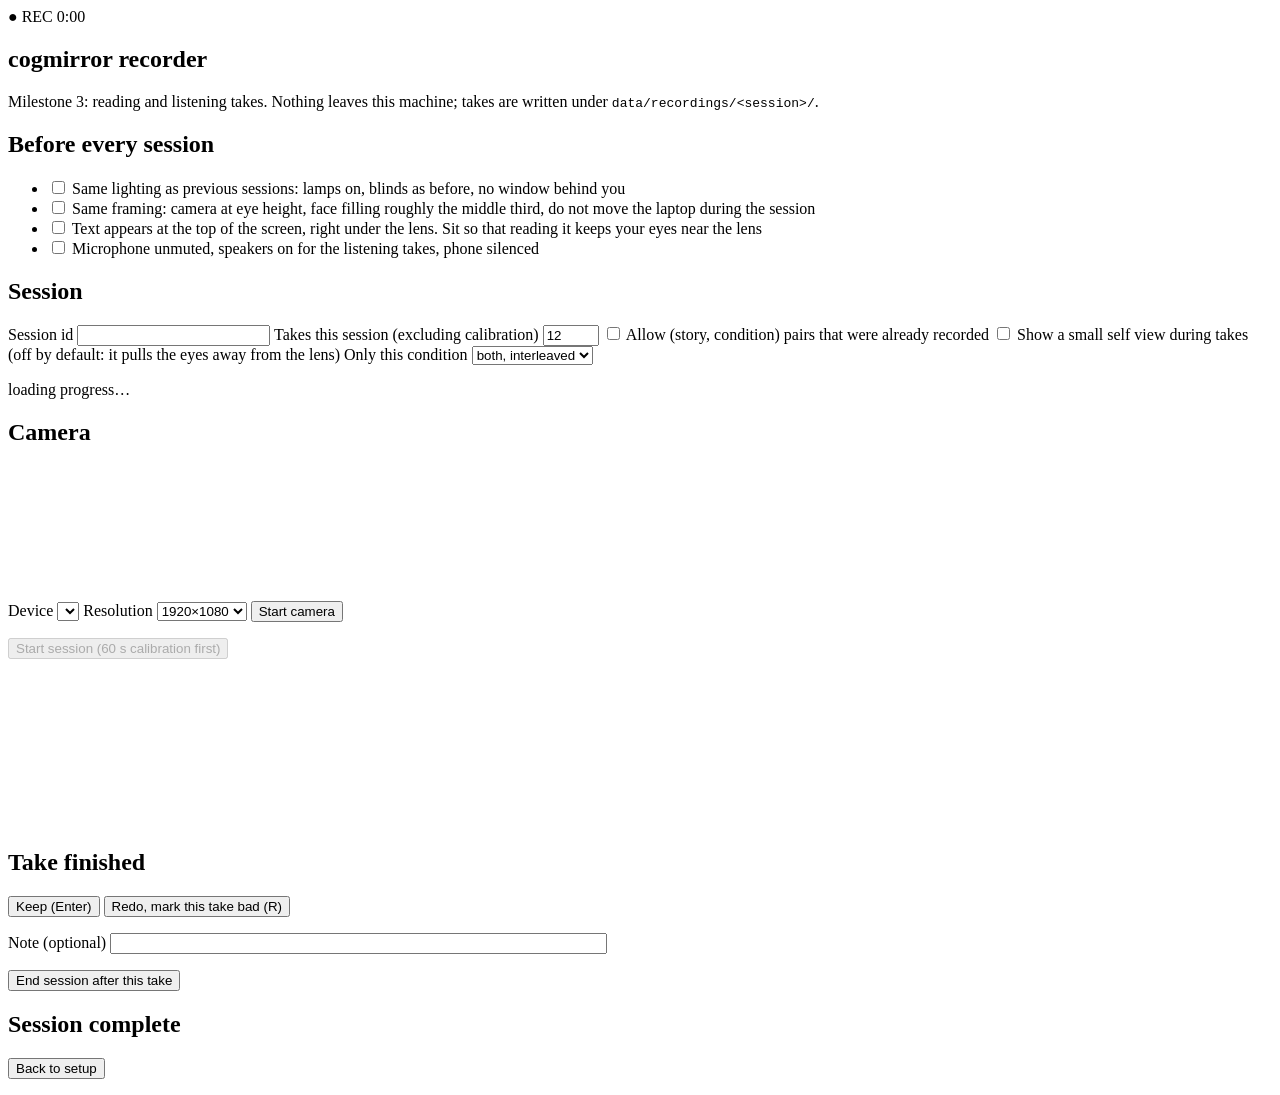
==== tools/recorder/static/index.html @ c9d8ddd8 "M3, rerun visualizer, recorder. M4 in progress" ====
<!doctype html>
<html lang="en">
<head>
<meta charset="utf-8">
<title>cogmirror recorder</title>
<meta name="viewport" content="width=device-width, initial-scale=1">
<link rel="stylesheet" href="/static/style.css">
</head>
<body>
<div id="rec-indicator" class="hidden">● REC <span id="rec-clock">0:00</span></div>

<!-- ---------------------------------------------------------------- setup -->
<section id="setup" class="screen">
  <h1>cogmirror recorder</h1>
  <p class="muted">Milestone 3: reading and listening takes. Nothing leaves this machine; takes are written under <code>data/recordings/&lt;session&gt;/</code>.</p>

  <div class="cols">
    <div>
      <h2>Before every session</h2>
      <ul class="checklist">
        <li><label><input type="checkbox" class="must"> Same lighting as previous sessions: lamps on, blinds as before, no window behind you</label></li>
        <li><label><input type="checkbox" class="must"> Same framing: camera at eye height, face filling roughly the middle third, do not move the laptop during the session</label></li>
        <li><label><input type="checkbox" class="must"> Text appears at the top of the screen, right under the lens. Sit so that reading it keeps your eyes near the lens</label></li>
        <li><label><input type="checkbox" class="must"> Microphone unmuted, speakers on for the listening takes, phone silenced</label></li>
      </ul>

      <h2>Session</h2>
      <label>Session id <input id="session-id" size="22"></label>
      <label>Takes this session (excluding calibration) <input id="n-takes" type="number" min="1" max="200" value="12"></label>
      <label><input id="allow-repeat" type="checkbox"> Allow (story, condition) pairs that were already recorded</label>
      <label><input id="self-view" type="checkbox"> Show a small self view during takes (off by default: it pulls the eyes away from the lens)</label>
      <label>Only this condition <select id="only-condition"><option value="">both, interleaved</option><option value="read">reading only</option><option value="listen">listening only</option></select></label>
      <p id="progress-summary" class="muted">loading progress…</p>
    </div>

    <div>
      <h2>Camera</h2>
      <label>Device <select id="camera"></select></label>
      <label>Resolution <select id="resolution"><option value="1280x720">1280×720</option><option value="1920x1080" selected>1920×1080</option></select></label>
      <button id="start-camera">Start camera</button>
      <video id="preview" autoplay muted playsinline></video>
      <pre id="camera-info" class="muted"></pre>
    </div>
  </div>

  <p><button id="start-session" disabled>Start session (60 s calibration first)</button></p>
  <p id="setup-error" class="error"></p>
</section>

<!-- ----------------------------------------------------------------- take -->
<section id="take" class="screen hidden">
  <div id="prompter">
    <div id="prompter-hint" class="hint"></div>
    <div id="prompter-text"></div>
    <div id="prompter-progress" class="hint"></div>
  </div>
  <div id="take-body">
    <div id="take-meta" class="muted"></div>
    <div id="preview-text" class="hidden"></div>
    <div id="take-instructions"></div>
    <video id="selfview" class="hidden" autoplay muted playsinline></video>
  </div>
</section>

<!-- --------------------------------------------------------------- review -->
<section id="review" class="screen hidden">
  <h2>Take finished</h2>
  <p id="review-info"></p>
  <p>
    <button id="keep">Keep (Enter)</button>
    <button id="redo">Redo, mark this take bad (R)</button>
  </p>
  <p><label>Note (optional) <input id="take-note" size="60"></label></p>
  <p id="upload-status" class="muted"></p>
  <p><button id="end-session" class="secondary">End session after this take</button></p>
</section>

<!-- ----------------------------------------------------------------- done -->
<section id="done" class="screen hidden">
  <h2>Session complete</h2>
  <pre id="done-summary"></pre>
  <p><button onclick="location.reload()">Back to setup</button></p>
</section>

<script src="/static/app.js"></script>
</body>
</html>
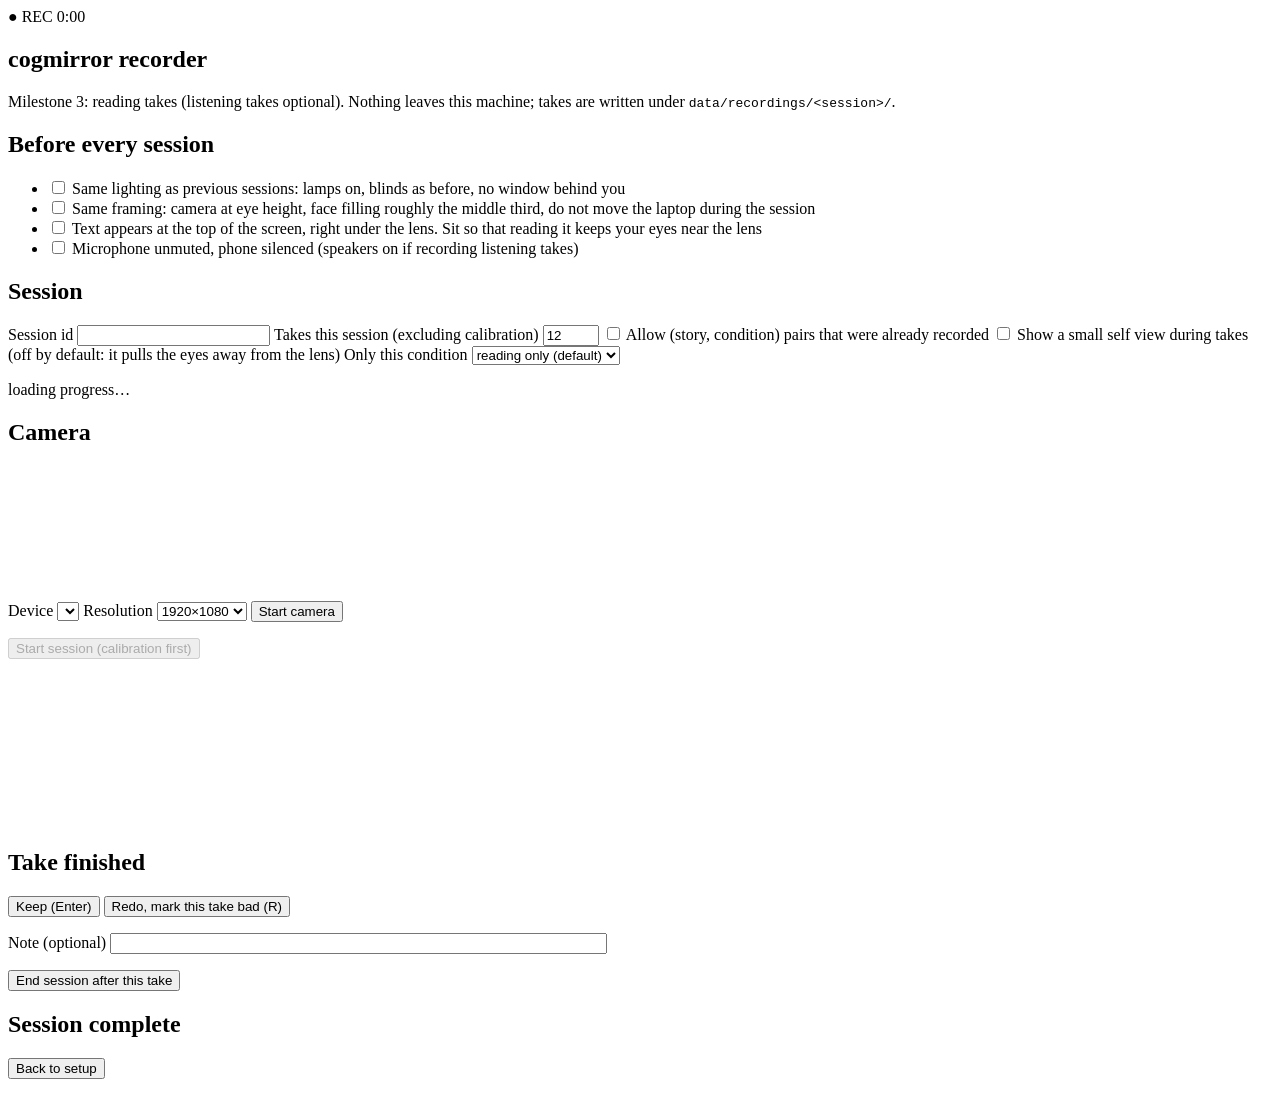
==== commit 4fdd8efb: "finish M4, add audio, aligned transcript and per-run top emotion tags for default trace" ====
--- a/tools/recorder/static/index.html
+++ b/tools/recorder/static/index.html
@@ -12,7 +12,7 @@
 <!-- ---------------------------------------------------------------- setup -->
 <section id="setup" class="screen">
   <h1>cogmirror recorder</h1>
-  <p class="muted">Milestone 3: reading and listening takes. Nothing leaves this machine; takes are written under <code>data/recordings/&lt;session&gt;/</code>.</p>
+  <p class="muted">Milestone 3: reading takes (listening takes optional). Nothing leaves this machine; takes are written under <code>data/recordings/&lt;session&gt;/</code>.</p>
 
   <div class="cols">
     <div>
@@ -21,7 +21,7 @@
         <li><label><input type="checkbox" class="must"> Same lighting as previous sessions: lamps on, blinds as before, no window behind you</label></li>
         <li><label><input type="checkbox" class="must"> Same framing: camera at eye height, face filling roughly the middle third, do not move the laptop during the session</label></li>
         <li><label><input type="checkbox" class="must"> Text appears at the top of the screen, right under the lens. Sit so that reading it keeps your eyes near the lens</label></li>
-        <li><label><input type="checkbox" class="must"> Microphone unmuted, speakers on for the listening takes, phone silenced</label></li>
+        <li><label><input type="checkbox" class="must"> Microphone unmuted, phone silenced (speakers on if recording listening takes)</label></li>
       </ul>
 
       <h2>Session</h2>
@@ -29,7 +29,7 @@
       <label>Takes this session (excluding calibration) <input id="n-takes" type="number" min="1" max="200" value="12"></label>
       <label><input id="allow-repeat" type="checkbox"> Allow (story, condition) pairs that were already recorded</label>
       <label><input id="self-view" type="checkbox"> Show a small self view during takes (off by default: it pulls the eyes away from the lens)</label>
-      <label>Only this condition <select id="only-condition"><option value="">both, interleaved</option><option value="read">reading only</option><option value="listen">listening only</option></select></label>
+      <label>Only this condition <select id="only-condition"><option value="read" selected>reading only (default)</option><option value="">both, interleaved</option><option value="listen">listening only</option></select></label>
       <p id="progress-summary" class="muted">loading progress…</p>
     </div>
 
@@ -43,7 +43,7 @@
     </div>
   </div>
 
-  <p><button id="start-session" disabled>Start session (60 s calibration first)</button></p>
+  <p><button id="start-session" disabled>Start session (calibration first)</button></p>
   <p id="setup-error" class="error"></p>
 </section>
 
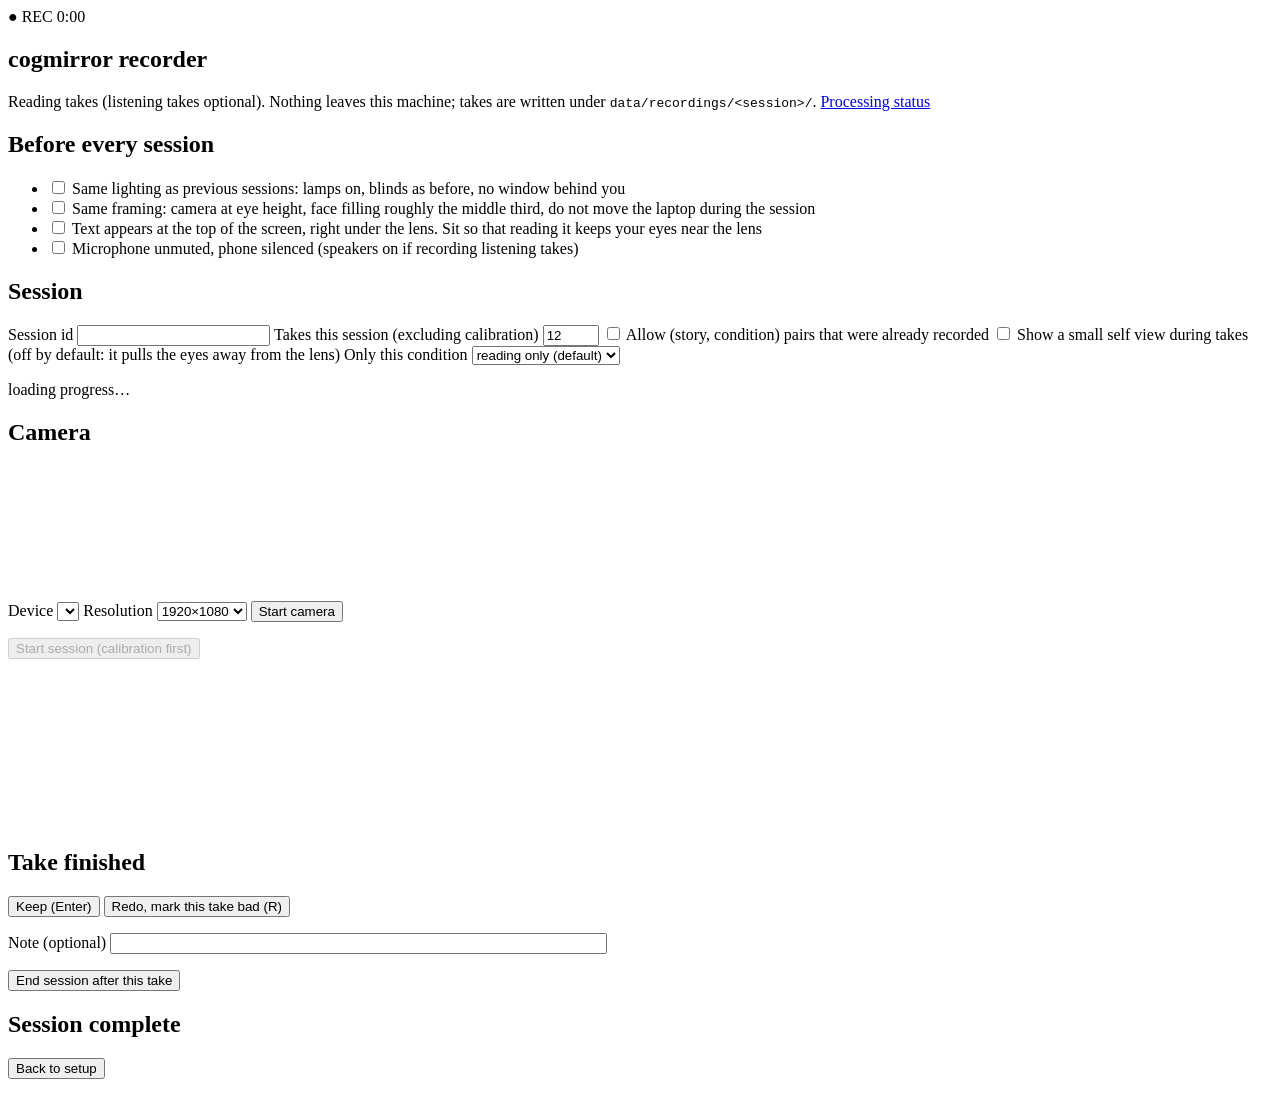
==== commit 6f2e4a6c: "web app on modal" ====
--- a/tools/recorder/static/index.html
+++ b/tools/recorder/static/index.html
@@ -12,7 +12,7 @@
 <!-- ---------------------------------------------------------------- setup -->
 <section id="setup" class="screen">
   <h1>cogmirror recorder</h1>
-  <p class="muted">Milestone 3: reading takes (listening takes optional). Nothing leaves this machine; takes are written under <code>data/recordings/&lt;session&gt;/</code>.</p>
+  <p class="muted">Reading takes (listening takes optional). <span id="where">Nothing leaves this machine; takes are written under <code>data/recordings/&lt;session&gt;/</code>.</span> <a id="status-link" href="/status" class="hidden">Processing status</a></p>
 
   <div class="cols">
     <div>
